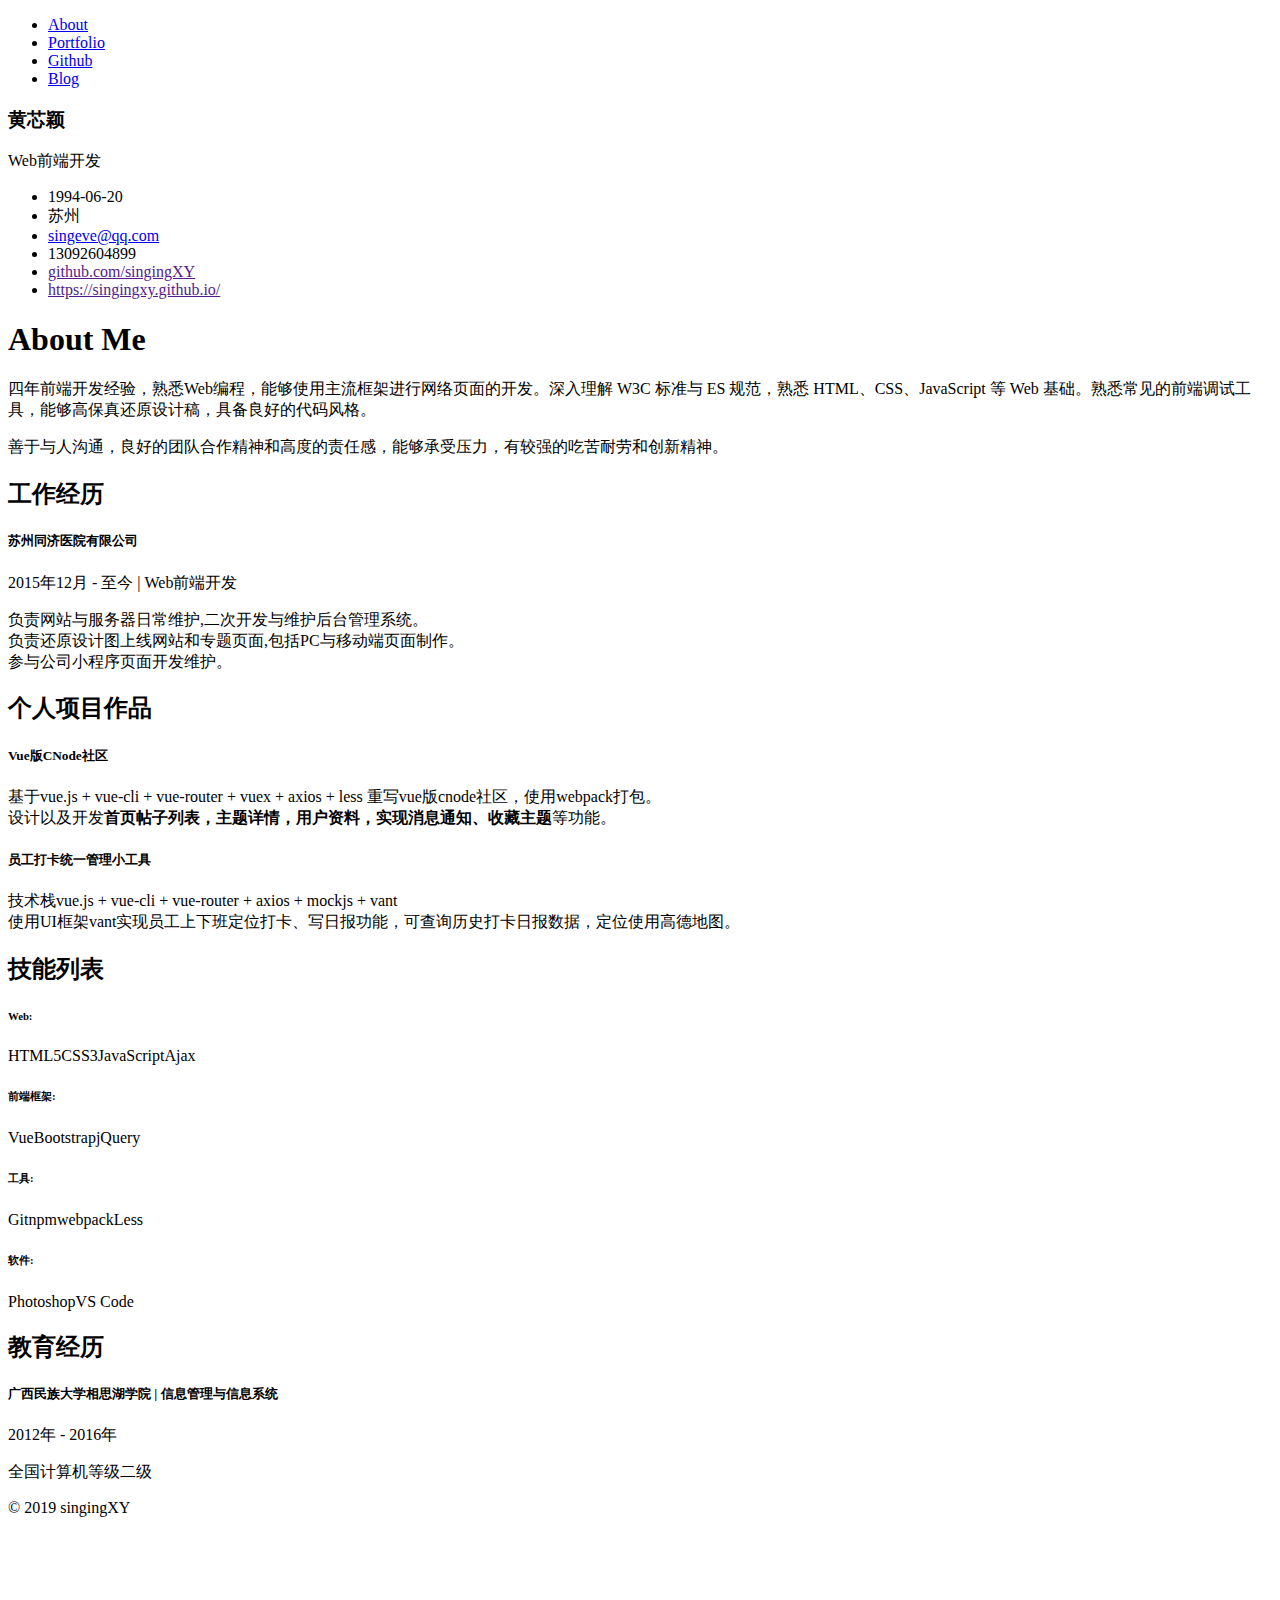
==== index.html @ 14610550 "." ====
<!DOCTYPE html>
<html lang="en">

<head>
  <meta charset="utf-8" />
  <title>Resume</title><!-- Meta Data -->
  <meta http-equiv="X-UA-Compatible" content="IE=edge">
  <meta name="viewport" content="width=device-width, initial-scale=1, shrink-to-fit=no">
  <meta name="format-detection" content="telephone=no" />
  <meta name="format-detection" content="address=no" />
  <meta name="description" content="vCard" />
  <link rel="stylesheet" type="text/css" href="assets/styles/style.css" />
</head>

<body class="bg-triangles">
  <!-- Preloader -->
  <div class="preloader">
    <div class="preloader__wrap">
      <div class="circle-pulse">
        <div class="circle-pulse__1"></div>
        <div class="circle-pulse__2"></div>
      </div>
      <div class="preloader__progress"><span></span></div>
    </div>
  </div>
  <main class="main">
    <!-- Menu -->
    <div class="circle-menu">
      <div class="hamburger">
        <div class="line"></div>
        <div class="line"></div>
        <div class="line"></div>
      </div>
    </div>
    <div class="inner-menu">
      <ul class="nav">
        <li class="nav__item"><a class="active" href="index.html">About</a></li>
        <li class="nav__item"><a href="portfolio.html">Portfolio</a></li>
        <li class="nav__item"><a href="https://github.com/singingXY">Github</a></li>
        <li class="nav__item"><a href="https://singingxy.github.io/">Blog</a></li>
      </ul>
    </div>
    <div class="container gutter-top">
      <div class="row sticky-parent">
        <!-- Sidebar -->
        <aside class="col-12 col-md-12 col-xl-3">
          <div class="sidebar box pb-0 sticky-column">
            <!-- <svg class="avatar avatar--180" viewBox="0 0 188 188">
              <g class="avatar__box">
                <image xlink:href="assets/img/avatar-1.jpg" height="100%" width="100%" />
              </g> 
            </svg>-->
            <div class="text-center">
              <h3 class="title title--h3 sidebar__user-name"><span class="weight--500">黄芯颖</h3>
              <div class="badge badge--gray">Web前端开发</div><!-- Social -->
              <div class="social">
                <!-- <a class="social__link" href="http://www.bootstrapmb.com/"><i
                    class="font-icon icon-facebook"></i></a><a class="social__link" href="https://www.behance.com/"><i
                    class="font-icon icon-twitter"></i></a><a class="social__link" href="https://www.linkedin.com/"><i
                    class="font-icon icon-linkedin2"></i></a> -->
              </div>
            </div>
            <div class="sidebar__info box-inner box-inner--rounded">
              <ul class="contacts-block">
                <li class="contacts-block__item" data-toggle="tooltip" data-placement="top" title="Birthday"><i
                    class="font-icon icon-calendar"></i>1994-06-20</li>
                <li class="contacts-block__item" data-toggle="tooltip" data-placement="top" title="Address"><i
                    class="font-icon icon-location"></i>苏州</li>
                <li class="contacts-block__item" data-toggle="tooltip" data-placement="top" title="E-mail"><a
                    href="mailto:singeve@qq.com"><i class="font-icon icon-envelope"></i>singeve@qq.com</a></li>
                <li class="contacts-block__item" data-toggle="tooltip" data-placement="top" title="Phone"><i
                    class="font-icon icon-phone"></i>13092604899</li>
                <li class="contacts-block__item" data-toggle="tooltip" data-placement="top" title="github"><a href=""><i
                      class="font-icon icon-github"></i>github.com/singingXY</a></li>
                <li class="contacts-block__item" data-toggle="tooltip" data-placement="top" title="Blog"><a href=""><i
                      class="font-icon icon-user"></i>https://singingxy.github.io/</a></li>
              </ul>
              <!-- <a class="btn btn--blue-gradient" href="#"><i class="font-icon icon-download"></i>Download CV</a> -->
            </div>
          </div>
        </aside><!-- Content -->
        <div class="col-12 col-md-12 col-xl-9">
          <div class="box pb-0">
            <!-- About -->
            <div class=" pb-sm-2 box-inner">
              <h1 class="title title--h1 title__separate">About Me</h1>
              <p>四年前端开发经验，熟悉Web编程，能够使用主流框架进行网络页面的开发。深入理解 W3C 标准与 ES 规范，熟悉 HTML、CSS、JavaScript 等 Web
                基础。熟悉常见的前端调试工具，能够高保真还原设计稿，具备良好的代码风格。</p>
              <p>善于与人沟通，良好的团队合作精神和高度的责任感，能够承受压力，有较强的吃苦耐劳和创新精神。</p>
            </div>

            <!-- Experience -->
            <div class="pb-0">
              <div class="row">
                <div class="col-12 col-lg-6 pt-4">
                  <h2 class="title title--h3"><img class="title-icon" src="assets/icons/icon-experience.svg"
                      alt="" />工作经历</h2>
                  <div class="timeline">
                    <!-- Item -->
                    <article class="timeline__item">
                      <h5 class="title title--h5 timeline__title">苏州同济医院有限公司</h5><span class="timeline__period">2015年12月
                        - 至今 | Web前端开发</span>
                      <p class="timeline__description">
                        负责网站与服务器日常维护,二次开发与维护后台管理系统。<br>负责还原设计图上线网站和专题页面,包括PC与移动端页面制作。<br>参与公司小程序页面开发维护。</p>
                    </article>
                  </div>
                </div>
                <div class="col-12 col-lg-6">
                  <h2 class="title title--h3"><img class="title-icon" src="assets/icons/icon-dev.svg" alt="" />个人项目作品
                  </h2>
                  <div class="timeline">
                    <!-- Item -->
                    <article class="timeline__item">
                      <h5 class="title title--h5 timeline__title">Vue版CNode社区</h5>
                      <p class="timeline__description">
                        基于vue.js + vue-cli + vue-router + vuex + axios + less
                        重写vue版cnode社区，使用webpack打包。<br>
                        设计以及开发<strong>首页帖子列表，主题详情，用户资料，实现消息通知、收藏主题</strong>等功能。</p>
                    </article><!-- Item -->
                    <article class="timeline__item">
                      <h5 class="title title--h5 timeline__title">员工打卡统一管理小工具</h5>
                      <p class="timeline__description">
                        技术栈vue.js + vue-cli + vue-router + axios + mockjs +
                        vant<br>使用UI框架vant实现员工上下班定位打卡、写日报功能，可查询历史打卡日报数据，定位使用高德地图。</p>
                    </article><!-- Item -->
                  </div>
                </div>
              </div>
            </div><!-- Skills -->
            <div class="box-inner box-inner--rounded">
              <div class="row">
                <span class="col-12 col-lg-6">
                  <h2 class="title title--h3">技能列表</h2>
                  <div class="box box__second">
                    <!-- Progress -->
                    <!--<div class="progress">
                        <div class="progress-bar" role="progressbar" aria-valuenow="80" aria-valuemin="0"
                        aria-valuemax="100">
                        <div class="progress-text"><span>Web Design</span><span>80%</span></div>
                      </div> -->
                    <div class="progress-tag">
                      <h6>Web:</h6>
                      <span>HTML5</span><span>CSS3</span><span>JavaScript</span><span>Ajax</span>
                      <h6>前端框架:</h6>
                      <span>Vue</span><span>Bootstrap</span><span>jQuery</span>
                      <h6>工具:</h6>
                      <span>Git</span><span>npm</span><span>webpack</span><span>Less</span>
                      <h6>软件:</h6>
                      <span>Photoshop</span><span>VS Code</span>
                    </div>
                  </div>
              </div>

            </div>
            <div class="col-12 col-lg-6  mt-4 ">
              <h2 class="title title--h3"><img class="title-icon" src="assets/icons/icon-education.svg" alt="" />教育经历
              </h2>
              <div class="timeline">
                <!-- Item -->
                <article class="timeline__item">
                  <h5 class="title title--h5 timeline__title">广西民族大学相思湖学院 | 信息管理与信息系统</h5><span
                    class="timeline__period">2012年 -
                    2016年</span>
                  <p class="timeline__description">全国计算机等级二级</p>
                </article><!-- Item -->
              </div>
            </div>
          </div>
        </div><!-- Footer -->
        <footer class="footer">© 2019 singingXY</footer>
      </div>
    </div>
    </div>
  </main>
  <div class="back-to-top"></div><!-- SVG masks --><svg class="svg-defs">
    <clipPath id="avatar-box">
      <path
        d="M1.85379 38.4859C2.9221 18.6653 18.6653 2.92275 38.4858 1.85453 56.0986.905299 77.2792 0 94 0c16.721 0 37.901.905299 55.514 1.85453 19.821 1.06822 35.564 16.81077 36.632 36.63137C187.095 56.0922 188 77.267 188 94c0 16.733-.905 37.908-1.854 55.514-1.068 19.821-16.811 35.563-36.632 36.631C131.901 187.095 110.721 188 94 188c-16.7208 0-37.9014-.905-55.5142-1.855-19.8205-1.068-35.5637-16.81-36.63201-36.631C.904831 131.908 0 110.733 0 94c0-16.733.904831-37.9078 1.85379-55.5141z" />
    </clipPath>
    <clipPath id="avatar-hexagon">
      <path
        d="M0 27.2891c0-4.6662 2.4889-8.976 6.52491-11.2986L31.308 1.72845c3.98-2.290382 8.8697-2.305446 12.8637-.03963l25.234 14.31558C73.4807 18.3162 76 22.6478 76 27.3426V56.684c0 4.6805-2.5041 9.0013-6.5597 11.3186L44.4317 82.2915c-3.9869 2.278-8.8765 2.278-12.8634 0L6.55974 68.0026C2.50414 65.6853 0 61.3645 0 56.684V27.2891z" />
    </clipPath>
  </svg><!-- JavaScripts -->
  <script src="assets/js/jquery-3.4.1.min.js"></script>
  <script src="assets/js/plugins.js"></script>
  <script src="assets/js/common.js"></script>
</body>

</html>
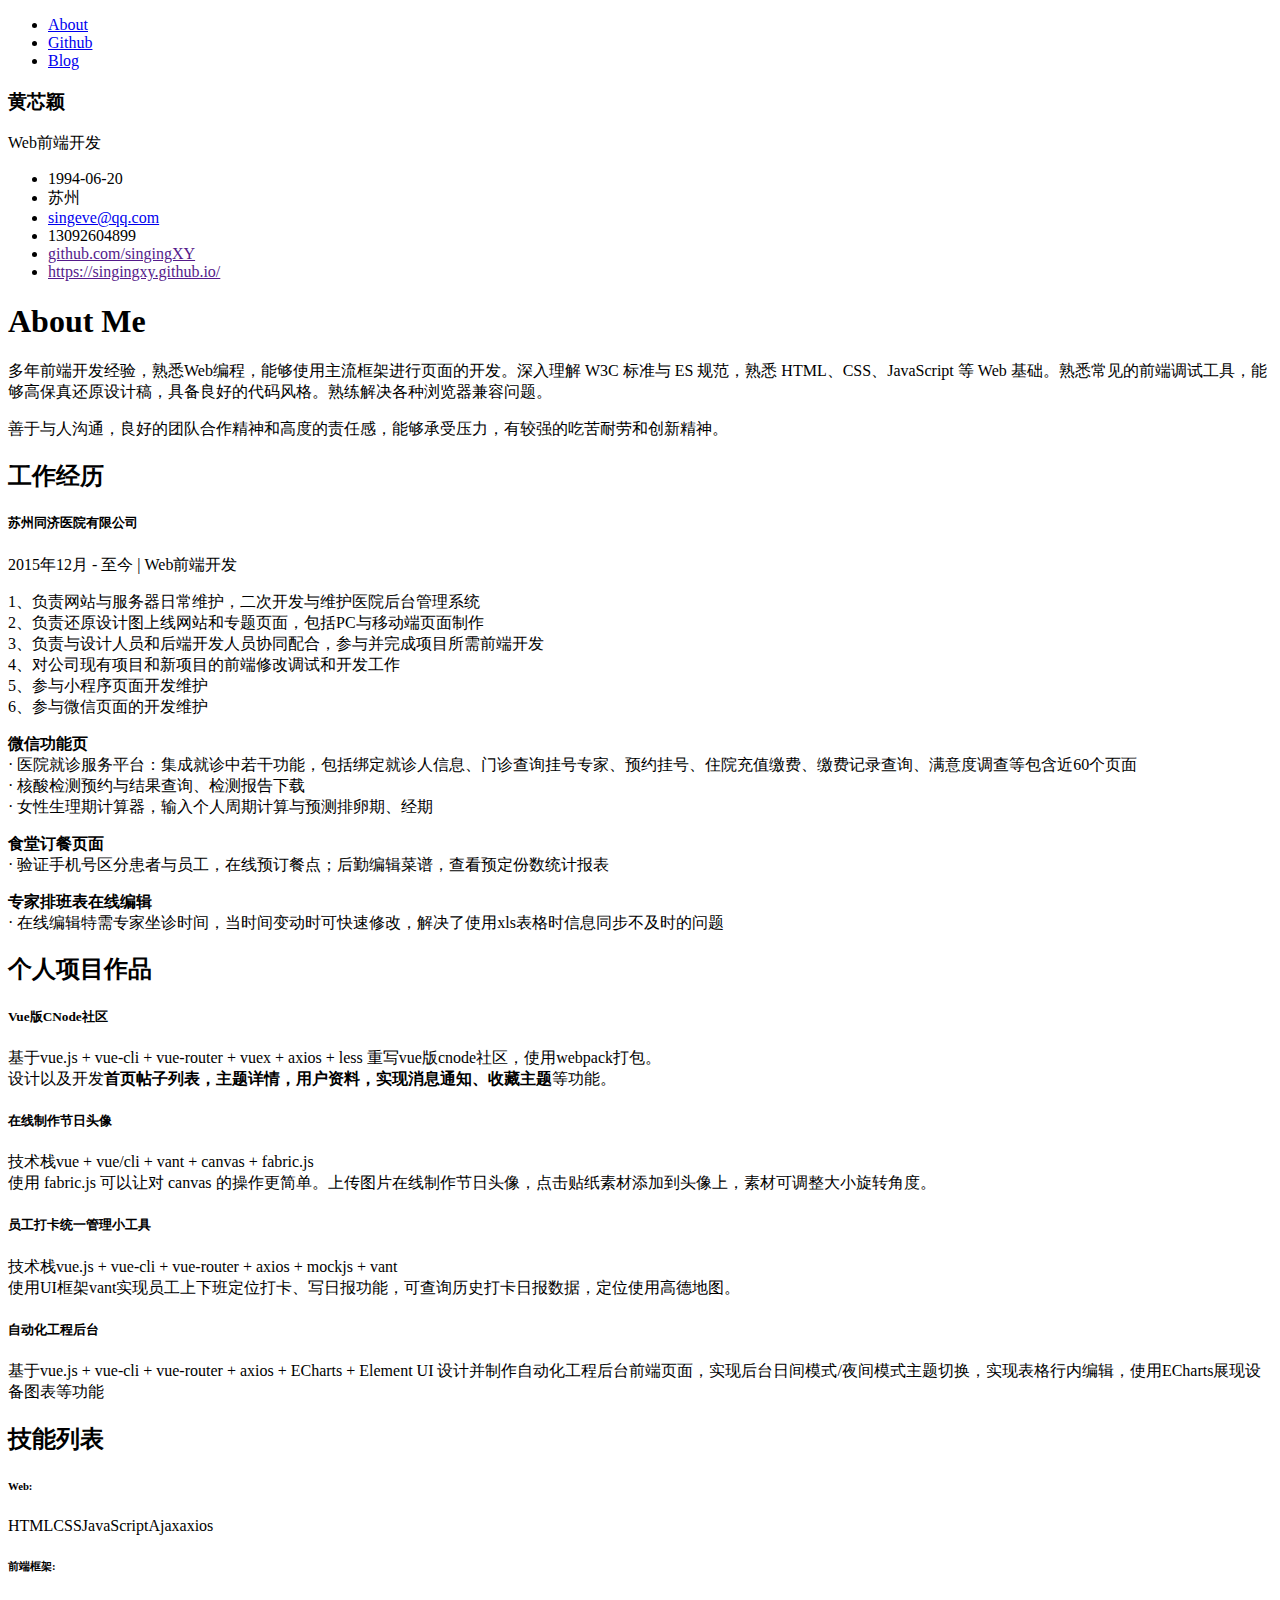
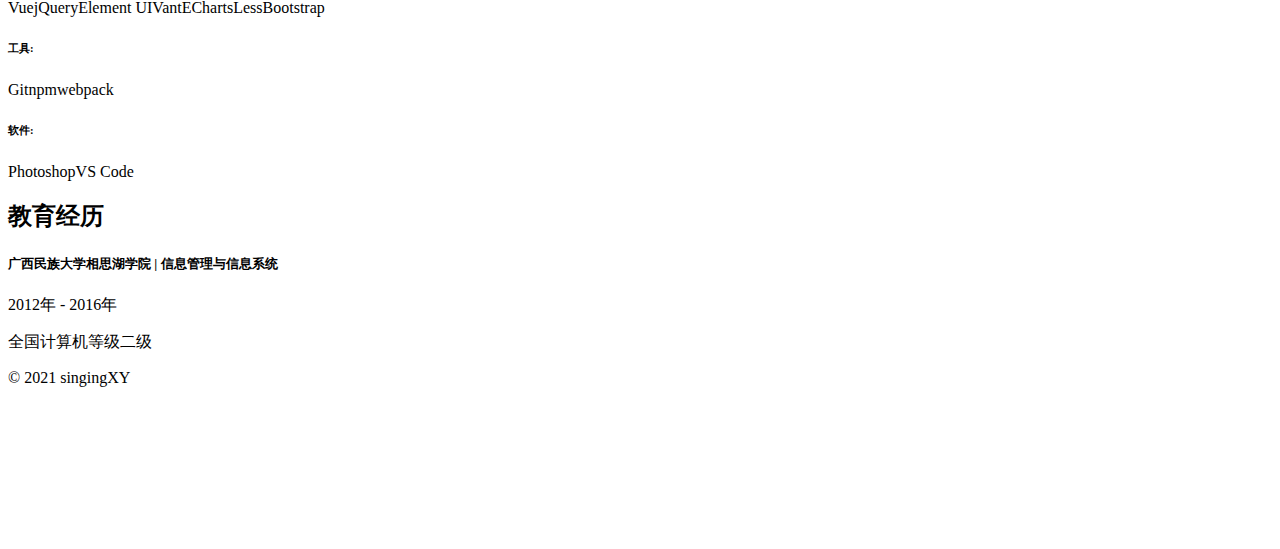
==== commit 650666da: "21/4/8 17.22" ====
--- a/index.html
+++ b/index.html
@@ -1,190 +1,223 @@
-<!DOCTYPE html>
-<html lang="en">
-
-<head>
-  <meta charset="utf-8" />
-  <title>Resume</title><!-- Meta Data -->
-  <meta http-equiv="X-UA-Compatible" content="IE=edge">
-  <meta name="viewport" content="width=device-width, initial-scale=1, shrink-to-fit=no">
-  <meta name="format-detection" content="telephone=no" />
-  <meta name="format-detection" content="address=no" />
-  <meta name="description" content="vCard" />
-  <link rel="stylesheet" type="text/css" href="assets/styles/style.css" />
-</head>
-
-<body class="bg-triangles">
-  <!-- Preloader -->
-  <div class="preloader">
-    <div class="preloader__wrap">
-      <div class="circle-pulse">
-        <div class="circle-pulse__1"></div>
-        <div class="circle-pulse__2"></div>
-      </div>
-      <div class="preloader__progress"><span></span></div>
-    </div>
-  </div>
-  <main class="main">
-    <!-- Menu -->
-    <div class="circle-menu">
-      <div class="hamburger">
-        <div class="line"></div>
-        <div class="line"></div>
-        <div class="line"></div>
-      </div>
-    </div>
-    <div class="inner-menu">
-      <ul class="nav">
-        <li class="nav__item"><a class="active" href="index.html">About</a></li>
-        <li class="nav__item"><a href="portfolio.html">Portfolio</a></li>
-        <li class="nav__item"><a href="https://github.com/singingXY">Github</a></li>
-        <li class="nav__item"><a href="https://singingxy.github.io/">Blog</a></li>
-      </ul>
-    </div>
-    <div class="container gutter-top">
-      <div class="row sticky-parent">
-        <!-- Sidebar -->
-        <aside class="col-12 col-md-12 col-xl-3">
-          <div class="sidebar box pb-0 sticky-column">
-            <!-- <svg class="avatar avatar--180" viewBox="0 0 188 188">
-              <g class="avatar__box">
-                <image xlink:href="assets/img/avatar-1.jpg" height="100%" width="100%" />
-              </g> 
-            </svg>-->
-            <div class="text-center">
-              <h3 class="title title--h3 sidebar__user-name"><span class="weight--500">黄芯颖</h3>
-              <div class="badge badge--gray">Web前端开发</div><!-- Social -->
-              <div class="social">
-                <!-- <a class="social__link" href="http://www.bootstrapmb.com/"><i
-                    class="font-icon icon-facebook"></i></a><a class="social__link" href="https://www.behance.com/"><i
-                    class="font-icon icon-twitter"></i></a><a class="social__link" href="https://www.linkedin.com/"><i
-                    class="font-icon icon-linkedin2"></i></a> -->
-              </div>
-            </div>
-            <div class="sidebar__info box-inner box-inner--rounded">
-              <ul class="contacts-block">
-                <li class="contacts-block__item" data-toggle="tooltip" data-placement="top" title="Birthday"><i
-                    class="font-icon icon-calendar"></i>1994-06-20</li>
-                <li class="contacts-block__item" data-toggle="tooltip" data-placement="top" title="Address"><i
-                    class="font-icon icon-location"></i>苏州</li>
-                <li class="contacts-block__item" data-toggle="tooltip" data-placement="top" title="E-mail"><a
-                    href="mailto:singeve@qq.com"><i class="font-icon icon-envelope"></i>singeve@qq.com</a></li>
-                <li class="contacts-block__item" data-toggle="tooltip" data-placement="top" title="Phone"><i
-                    class="font-icon icon-phone"></i>13092604899</li>
-                <li class="contacts-block__item" data-toggle="tooltip" data-placement="top" title="github"><a href=""><i
-                      class="font-icon icon-github"></i>github.com/singingXY</a></li>
-                <li class="contacts-block__item" data-toggle="tooltip" data-placement="top" title="Blog"><a href=""><i
-                      class="font-icon icon-user"></i>https://singingxy.github.io/</a></li>
-              </ul>
-              <!-- <a class="btn btn--blue-gradient" href="#"><i class="font-icon icon-download"></i>Download CV</a> -->
-            </div>
-          </div>
-        </aside><!-- Content -->
-        <div class="col-12 col-md-12 col-xl-9">
-          <div class="box pb-0">
-            <!-- About -->
-            <div class=" pb-sm-2 box-inner">
-              <h1 class="title title--h1 title__separate">About Me</h1>
-              <p>四年前端开发经验，熟悉Web编程，能够使用主流框架进行网络页面的开发。深入理解 W3C 标准与 ES 规范，熟悉 HTML、CSS、JavaScript 等 Web
-                基础。熟悉常见的前端调试工具，能够高保真还原设计稿，具备良好的代码风格。</p>
-              <p>善于与人沟通，良好的团队合作精神和高度的责任感，能够承受压力，有较强的吃苦耐劳和创新精神。</p>
-            </div>
-
-            <!-- Experience -->
-            <div class="pb-0">
-              <div class="row">
-                <div class="col-12 col-lg-6 pt-4">
-                  <h2 class="title title--h3"><img class="title-icon" src="assets/icons/icon-experience.svg"
-                      alt="" />工作经历</h2>
-                  <div class="timeline">
-                    <!-- Item -->
-                    <article class="timeline__item">
-                      <h5 class="title title--h5 timeline__title">苏州同济医院有限公司</h5><span class="timeline__period">2015年12月
-                        - 至今 | Web前端开发</span>
-                      <p class="timeline__description">
-                        负责网站与服务器日常维护,二次开发与维护后台管理系统。<br>负责还原设计图上线网站和专题页面,包括PC与移动端页面制作。<br>参与公司小程序页面开发维护。</p>
-                    </article>
-                  </div>
-                </div>
-                <div class="col-12 col-lg-6">
-                  <h2 class="title title--h3"><img class="title-icon" src="assets/icons/icon-dev.svg" alt="" />个人项目作品
-                  </h2>
-                  <div class="timeline">
-                    <!-- Item -->
-                    <article class="timeline__item">
-                      <h5 class="title title--h5 timeline__title">Vue版CNode社区</h5>
-                      <p class="timeline__description">
-                        基于vue.js + vue-cli + vue-router + vuex + axios + less
-                        重写vue版cnode社区，使用webpack打包。<br>
-                        设计以及开发<strong>首页帖子列表，主题详情，用户资料，实现消息通知、收藏主题</strong>等功能。</p>
-                    </article><!-- Item -->
-                    <article class="timeline__item">
-                      <h5 class="title title--h5 timeline__title">员工打卡统一管理小工具</h5>
-                      <p class="timeline__description">
-                        技术栈vue.js + vue-cli + vue-router + axios + mockjs +
-                        vant<br>使用UI框架vant实现员工上下班定位打卡、写日报功能，可查询历史打卡日报数据，定位使用高德地图。</p>
-                    </article><!-- Item -->
-                  </div>
-                </div>
-              </div>
-            </div><!-- Skills -->
-            <div class="box-inner box-inner--rounded">
-              <div class="row">
-                <span class="col-12 col-lg-6">
-                  <h2 class="title title--h3">技能列表</h2>
-                  <div class="box box__second">
-                    <!-- Progress -->
-                    <!--<div class="progress">
-                        <div class="progress-bar" role="progressbar" aria-valuenow="80" aria-valuemin="0"
-                        aria-valuemax="100">
-                        <div class="progress-text"><span>Web Design</span><span>80%</span></div>
-                      </div> -->
-                    <div class="progress-tag">
-                      <h6>Web:</h6>
-                      <span>HTML5</span><span>CSS3</span><span>JavaScript</span><span>Ajax</span>
-                      <h6>前端框架:</h6>
-                      <span>Vue</span><span>Bootstrap</span><span>jQuery</span>
-                      <h6>工具:</h6>
-                      <span>Git</span><span>npm</span><span>webpack</span><span>Less</span>
-                      <h6>软件:</h6>
-                      <span>Photoshop</span><span>VS Code</span>
-                    </div>
-                  </div>
-              </div>
-
-            </div>
-            <div class="col-12 col-lg-6  mt-4 ">
-              <h2 class="title title--h3"><img class="title-icon" src="assets/icons/icon-education.svg" alt="" />教育经历
-              </h2>
-              <div class="timeline">
-                <!-- Item -->
-                <article class="timeline__item">
-                  <h5 class="title title--h5 timeline__title">广西民族大学相思湖学院 | 信息管理与信息系统</h5><span
-                    class="timeline__period">2012年 -
-                    2016年</span>
-                  <p class="timeline__description">全国计算机等级二级</p>
-                </article><!-- Item -->
-              </div>
-            </div>
-          </div>
-        </div><!-- Footer -->
-        <footer class="footer">© 2019 singingXY</footer>
-      </div>
-    </div>
-    </div>
-  </main>
-  <div class="back-to-top"></div><!-- SVG masks --><svg class="svg-defs">
-    <clipPath id="avatar-box">
-      <path
-        d="M1.85379 38.4859C2.9221 18.6653 18.6653 2.92275 38.4858 1.85453 56.0986.905299 77.2792 0 94 0c16.721 0 37.901.905299 55.514 1.85453 19.821 1.06822 35.564 16.81077 36.632 36.63137C187.095 56.0922 188 77.267 188 94c0 16.733-.905 37.908-1.854 55.514-1.068 19.821-16.811 35.563-36.632 36.631C131.901 187.095 110.721 188 94 188c-16.7208 0-37.9014-.905-55.5142-1.855-19.8205-1.068-35.5637-16.81-36.63201-36.631C.904831 131.908 0 110.733 0 94c0-16.733.904831-37.9078 1.85379-55.5141z" />
-    </clipPath>
-    <clipPath id="avatar-hexagon">
-      <path
-        d="M0 27.2891c0-4.6662 2.4889-8.976 6.52491-11.2986L31.308 1.72845c3.98-2.290382 8.8697-2.305446 12.8637-.03963l25.234 14.31558C73.4807 18.3162 76 22.6478 76 27.3426V56.684c0 4.6805-2.5041 9.0013-6.5597 11.3186L44.4317 82.2915c-3.9869 2.278-8.8765 2.278-12.8634 0L6.55974 68.0026C2.50414 65.6853 0 61.3645 0 56.684V27.2891z" />
-    </clipPath>
-  </svg><!-- JavaScripts -->
-  <script src="assets/js/jquery-3.4.1.min.js"></script>
-  <script src="assets/js/plugins.js"></script>
-  <script src="assets/js/common.js"></script>
-</body>
-
+<!DOCTYPE html>
+<html lang="en">
+
+<head>
+  <meta charset="utf-8" />
+  <title>Resume</title><!-- Meta Data -->
+  <meta http-equiv="X-UA-Compatible" content="IE=edge">
+  <meta name="viewport" content="width=device-width, initial-scale=1, shrink-to-fit=no">
+  <meta name="format-detection" content="telephone=no" />
+  <meta name="format-detection" content="address=no" />
+  <meta name="description" content="vCard" />
+  <link rel="stylesheet" type="text/css" href="assets/styles/style.css" />
+</head>
+
+<body class="bg-triangles">
+  <!-- Preloader -->
+  <div class="preloader">
+    <div class="preloader__wrap">
+      <div class="circle-pulse">
+        <div class="circle-pulse__1"></div>
+        <div class="circle-pulse__2"></div>
+      </div>
+      <div class="preloader__progress"><span></span></div>
+    </div>
+  </div>
+  <main class="main">
+    <!-- Menu -->
+    <div class="circle-menu">
+      <div class="hamburger">
+        <div class="line"></div>
+        <div class="line"></div>
+        <div class="line"></div>
+      </div>
+    </div>
+    <div class="inner-menu">
+      <ul class="nav">
+        <li class="nav__item"><a class="active" href="index.html">About</a></li>
+        <li class="nav__item"><a href="https://github.com/singingXY">Github</a></li>
+        <li class="nav__item"><a href="https://singingxy.gitee.io/">Blog</a></li>
+      </ul>
+    </div>
+    <div class="container gutter-top">
+      <div class="row sticky-parent">
+        <!-- Sidebar -->
+        <aside class="col-12 col-md-12 col-xl-3">
+          <div class="sidebar box pb-0 sticky-column">
+            <!-- <svg class="avatar avatar--180" viewBox="0 0 188 188">
+              <g class="avatar__box">
+                <image xlink:href="assets/img/avatar-1.jpg" height="100%" width="100%" />
+              </g> 
+            </svg>-->
+            <div class="text-center">
+              <h3 class="title title--h3 sidebar__user-name"><span class="weight--500">黄芯颖</h3>
+              <div class="badge badge--gray">Web前端开发</div><!-- Social -->
+              <div class="social">
+                <!-- <a class="social__link" href="http://www.bootstrapmb.com/"><i
+                    class="font-icon icon-facebook"></i></a><a class="social__link" href="https://www.behance.com/"><i
+                    class="font-icon icon-twitter"></i></a><a class="social__link" href="https://www.linkedin.com/"><i
+                    class="font-icon icon-linkedin2"></i></a> -->
+              </div>
+            </div>
+            <div class="sidebar__info box-inner box-inner--rounded">
+              <ul class="contacts-block">
+                <li class="contacts-block__item" data-toggle="tooltip" data-placement="top" title="Birthday"><i
+                    class="font-icon icon-calendar"></i>1994-06-20</li>
+                <li class="contacts-block__item" data-toggle="tooltip" data-placement="top" title="Address"><i
+                    class="font-icon icon-location"></i>苏州</li>
+                <li class="contacts-block__item" data-toggle="tooltip" data-placement="top" title="E-mail"><a
+                    href="mailto:singeve@qq.com"><i class="font-icon icon-envelope"></i>singeve@qq.com</a></li>
+                <li class="contacts-block__item" data-toggle="tooltip" data-placement="top" title="Phone"><i
+                    class="font-icon icon-phone"></i>13092604899</li>
+                <li class="contacts-block__item" data-toggle="tooltip" data-placement="top" title="github"><a href=""><i
+                      class="font-icon icon-github"></i>github.com/singingXY</a></li>
+                <li class="contacts-block__item" data-toggle="tooltip" data-placement="top" title="Blog"><a href=""><i
+                      class="font-icon icon-user"></i>https://singingxy.github.io/</a></li>
+              </ul>
+              <!-- <a class="btn btn--blue-gradient" href="#"><i class="font-icon icon-download"></i>Download CV</a> -->
+            </div>
+          </div>
+        </aside><!-- Content -->
+        <div class="col-12 col-md-12 col-xl-9">
+          <div class="box pb-0">
+            <!-- About -->
+            <div class=" pb-sm-2 box-inner">
+              <h1 class="title title--h1 title__separate">About Me</h1>
+              <p>多年前端开发经验，熟悉Web编程，能够使用主流框架进行页面的开发。深入理解 W3C 标准与 ES 规范，熟悉 HTML、CSS、JavaScript 等 Web
+                基础。熟悉常见的前端调试工具，能够高保真还原设计稿，具备良好的代码风格。熟练解决各种浏览器兼容问题。</p>
+              <p>善于与人沟通，良好的团队合作精神和高度的责任感，能够承受压力，有较强的吃苦耐劳和创新精神。</p>
+            </div>
+
+            <!-- Experience -->
+            <div class="pb-0">
+              <div class="row">
+                <div class="col-12 col-lg-6 pt-4">
+                  <h2 class="title title--h3"><img class="title-icon" src="assets/icons/icon-experience.svg"
+                      alt="" />工作经历</h2>
+                  <div class="timeline">
+                    <!-- Item -->
+                    <article class="timeline__item">
+                      <h5 class="title title--h5 timeline__title">苏州同济医院有限公司</h5><span class="timeline__period">2015年12月
+                        - 至今 | Web前端开发</span>
+                      <p class="timeline__description">
+                        1、负责网站与服务器日常维护，二次开发与维护医院后台管理系统
+                        <br>2、负责还原设计图上线网站和专题页面，包括PC与移动端页面制作
+                        <br>3、负责与设计人员和后端开发人员协同配合，参与并完成项目所需前端开发
+                        <br>4、对公司现有项目和新项目的前端修改调试和开发工作
+                        <br>5、参与小程序页面开发维护
+                        <br>6、参与微信页面的开发维护
+                      </p>
+                      <p class="timeline__description">
+                        <strong>微信功能页</strong><br>
+                        · 医院就诊服务平台：集成就诊中若干功能，包括绑定就诊人信息、门诊查询挂号专家、预约挂号、住院充值缴费、缴费记录查询、满意度调查等包含近60个页面<br>
+                        · 核酸检测预约与结果查询、检测报告下载<br>
+                        · 女性生理期计算器，输入个人周期计算与预测排卵期、经期
+                      </p>
+                      <p class="timeline__description">
+                        <strong>食堂订餐页面</strong><br>
+                        · 验证手机号区分患者与员工，在线预订餐点；后勤编辑菜谱，查看预定份数统计报表
+                      </p>
+                      <p class="timeline__description">
+                        <strong>专家排班表在线编辑</strong><br>
+                        · 在线编辑特需专家坐诊时间，当时间变动时可快速修改，解决了使用xls表格时信息同步不及时的问题
+                      </p>
+                    </article>
+                  </div>
+                </div>
+                <div class="col-12 col-lg-6  pt-4"">
+                  <h2 class=" title title--h3"><img class="title-icon" src="assets/icons/icon-dev.svg" alt="" />个人项目作品
+                  </h2>
+                  <div class="timeline">
+                    <!-- Item -->
+                    <article class="timeline__item">
+                      <h5 class="title title--h5 timeline__title">Vue版CNode社区</h5>
+                      <p class="timeline__description">
+                        基于vue.js + vue-cli + vue-router + vuex + axios + less
+                        重写vue版cnode社区，使用webpack打包。<br>
+                        设计以及开发<strong>首页帖子列表，主题详情，用户资料，实现消息通知、收藏主题</strong>等功能。</p>
+                    </article>
+                    <article class="timeline__item">
+                      <h5 class="title title--h5 timeline__title">在线制作节日头像</h5>
+                      <p class="timeline__description">
+                        技术栈vue + vue/cli + vant + canvas + fabric.js<br>使用 fabric.js 可以让对 canvas
+                        的操作更简单。上传图片在线制作节日头像，点击贴纸素材添加到头像上，素材可调整大小旋转角度。</p>
+                    </article>
+                    <article class="timeline__item">
+                      <h5 class="title title--h5 timeline__title">员工打卡统一管理小工具</h5>
+                      <p class="timeline__description">
+                        技术栈vue.js + vue-cli + vue-router + axios + mockjs +
+                        vant<br>使用UI框架vant实现员工上下班定位打卡、写日报功能，可查询历史打卡日报数据，定位使用高德地图。</p>
+                    </article>
+                    <article class="timeline__item">
+                      <h5 class="title title--h5 timeline__title">自动化工程后台</h5>
+                      <p class="timeline__description">
+                        基于vue.js + vue-cli + vue-router + axios + ECharts + Element UI
+                        设计并制作自动化工程后台前端页面，实现后台日间模式/夜间模式主题切换，实现表格行内编辑，使用ECharts展现设备图表等功能</p>
+                    </article>
+                  </div>
+                </div>
+              </div>
+            </div><!-- Skills -->
+            <div class="box-inner box-inner--rounded">
+              <div class="row">
+                <span class="col-12">
+                  <h2 class="title title--h3"><img class="title-icon" src="assets/icons/icon-design.svg" alt="" />技能列表
+                  </h2>
+                  <div class="box box__second">
+                    <!-- Progress -->
+                    <!--<div class="progress">
+                        <div class="progress-bar" role="progressbar" aria-valuenow="80" aria-valuemin="0"
+                        aria-valuemax="100">
+                        <div class="progress-text"><span>Web Design</span><span>80%</span></div>
+                      </div> -->
+                    <div class="progress-tag">
+                      <h6>Web:</h6>
+                      <span>HTML</span><span>CSS</span><span>JavaScript</span><span>Ajax</span><span>axios</span>
+                      <h6>前端框架:</h6>
+                      <span>Vue</span><span>jQuery</span><span>Element
+                        UI</span><span>Vant</span><span>ECharts</span><span>Less</span><span>Bootstrap</span>
+                      <h6>工具:</h6>
+                      <span>Git</span><span>npm</span><span>webpack</span>
+                      <h6>软件:</h6>
+                      <span>Photoshop</span><span>VS Code</span>
+                    </div>
+                  </div>
+              </div>
+
+            </div>
+            <div class="col-12 col-lg-6  mt-4 ">
+              <h2 class="title title--h3"><img class="title-icon" src="assets/icons/icon-education.svg" alt="" />教育经历
+              </h2>
+              <div class="timeline">
+                <!-- Item -->
+                <article class="timeline__item">
+                  <h5 class="title title--h5 timeline__title">广西民族大学相思湖学院 | 信息管理与信息系统</h5><span
+                    class="timeline__period">2012年 -
+                    2016年</span>
+                  <p class="timeline__description">全国计算机等级二级</p>
+                </article><!-- Item -->
+              </div>
+            </div>
+          </div>
+        </div><!-- Footer -->
+        <footer class="footer">© 2021 singingXY</footer>
+      </div>
+    </div>
+    </div>
+  </main>
+  <div class="back-to-top"></div><!-- SVG masks --><svg class="svg-defs">
+    <clipPath id="avatar-box">
+      <path
+        d="M1.85379 38.4859C2.9221 18.6653 18.6653 2.92275 38.4858 1.85453 56.0986.905299 77.2792 0 94 0c16.721 0 37.901.905299 55.514 1.85453 19.821 1.06822 35.564 16.81077 36.632 36.63137C187.095 56.0922 188 77.267 188 94c0 16.733-.905 37.908-1.854 55.514-1.068 19.821-16.811 35.563-36.632 36.631C131.901 187.095 110.721 188 94 188c-16.7208 0-37.9014-.905-55.5142-1.855-19.8205-1.068-35.5637-16.81-36.63201-36.631C.904831 131.908 0 110.733 0 94c0-16.733.904831-37.9078 1.85379-55.5141z" />
+    </clipPath>
+    <clipPath id="avatar-hexagon">
+      <path
+        d="M0 27.2891c0-4.6662 2.4889-8.976 6.52491-11.2986L31.308 1.72845c3.98-2.290382 8.8697-2.305446 12.8637-.03963l25.234 14.31558C73.4807 18.3162 76 22.6478 76 27.3426V56.684c0 4.6805-2.5041 9.0013-6.5597 11.3186L44.4317 82.2915c-3.9869 2.278-8.8765 2.278-12.8634 0L6.55974 68.0026C2.50414 65.6853 0 61.3645 0 56.684V27.2891z" />
+    </clipPath>
+  </svg><!-- JavaScripts -->
+  <script src="assets/js/jquery-3.4.1.min.js"></script>
+  <script src="assets/js/plugins.js"></script>
+  <script src="assets/js/common.js"></script>
+</body>
+
 </html>